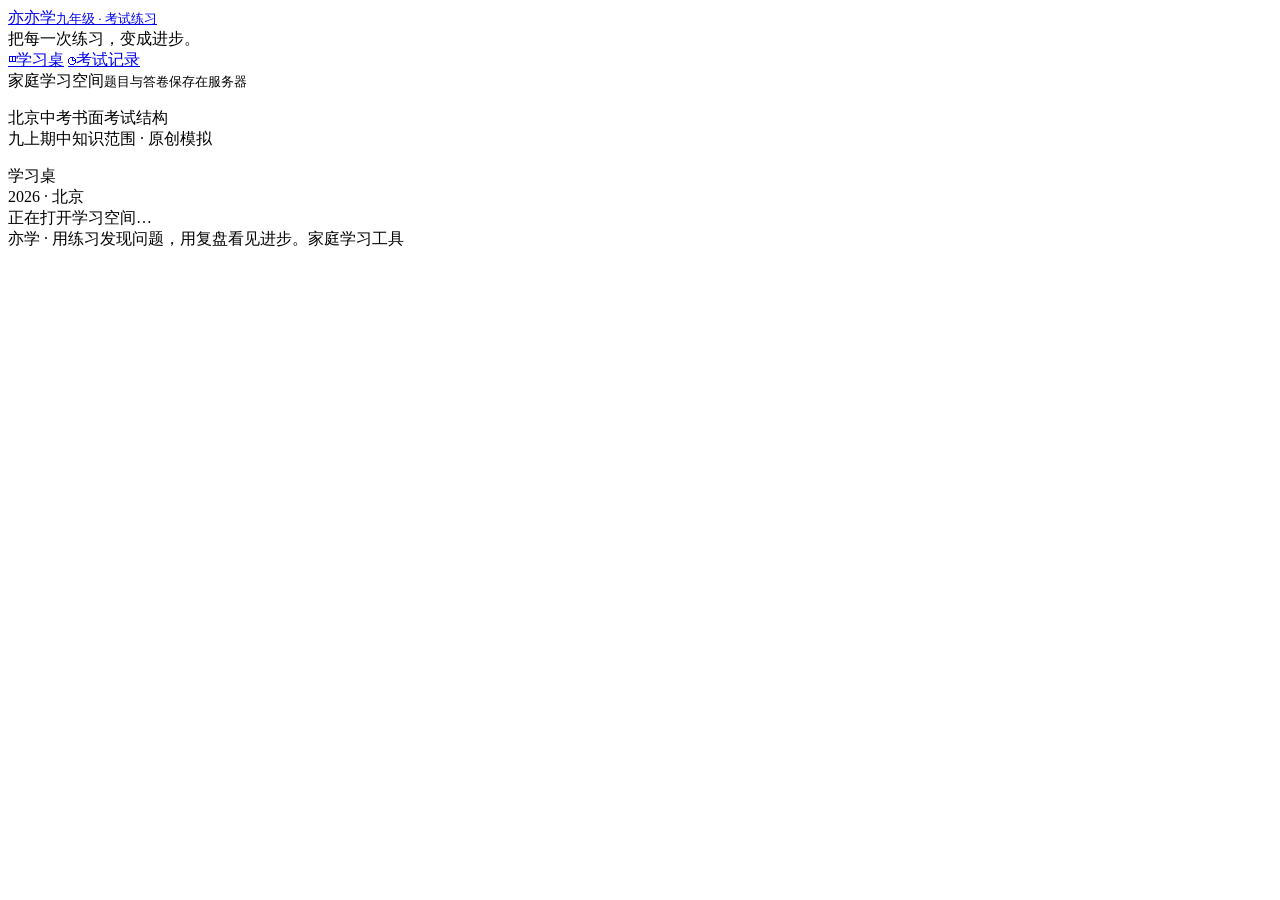
==== public/index.html @ d2aece40 "Initial exam platform and statically linked WebView2 client" ====
<!doctype html>
<html lang="zh-CN">
<head>
  <meta charset="utf-8">
  <meta name="viewport" content="width=device-width,initial-scale=1">
  <meta name="theme-color" content="#11253c">
  <title>亦学 · 九年级考试练习</title>
  <link rel="stylesheet" href="/app.css">
</head>
<body>
  <aside class="sidebar" aria-label="主导航">
    <a class="brand" href="#home" aria-label="亦学首页"><span class="brand-mark">亦</span><span>亦学<small>九年级 · 考试练习</small></span></a>
    <div class="sidebar-caption">把每一次练习，变成进步。</div>
    <nav>
      <a href="#home" data-nav="home"><span aria-hidden="true">◫</span>学习桌</a>
      <a href="#history" data-nav="history"><span aria-hidden="true">◷</span>考试记录</a>
    </nav>
    <div class="sidebar-bottom"><span class="status-dot"></span>家庭学习空间<small>题目与答卷保存在服务器</small><p>北京中考书面考试结构<br>九上期中知识范围 · 原创模拟</p></div>
  </aside>
  <div class="workspace">
    <header class="topbar"><div id="breadcrumb">学习桌</div><div class="topbar-meta"><span class="tiny-pill">2026 · 北京</span><span id="today"></span></div></header>
    <main id="main" tabindex="-1"><div class="loading"><span class="spinner"></span>正在打开学习空间…</div></main>
    <footer class="site-footer">亦学 · 用练习发现问题，用复盘看见进步。<span>家庭学习工具</span></footer>
  </div>
  <div id="toast" role="status" aria-live="polite"></div>
  <div id="modal" class="modal-backdrop" hidden></div>
  <script src="/app.js" defer></script>
</body>
</html>
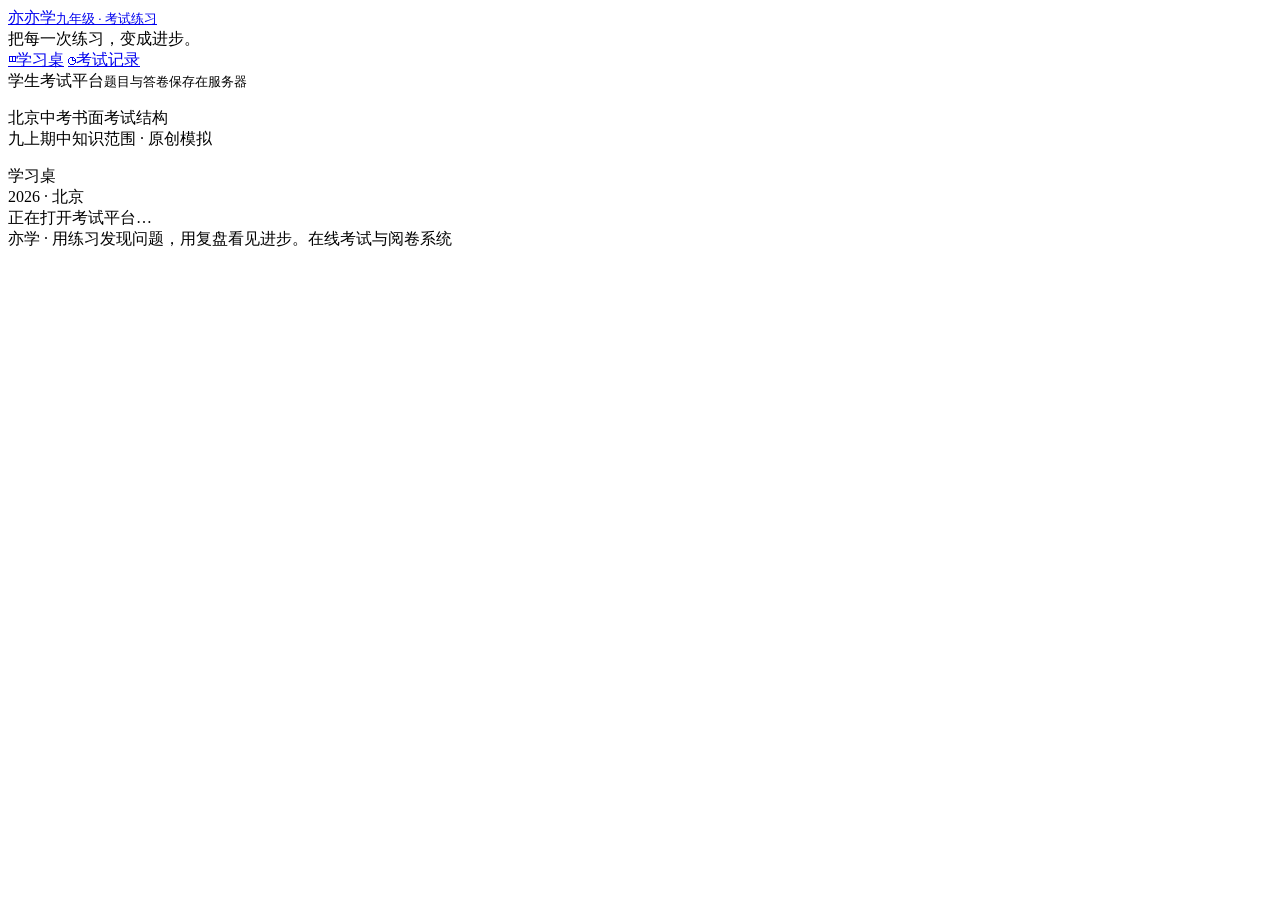
==== commit a00e196c: "Use student and teacher terminology and remove window mode toggle" ====
--- a/public/index.html
+++ b/public/index.html
@@ -14,16 +14,18 @@
     <nav>
       <a href="#home" data-nav="home"><span aria-hidden="true">◫</span>学习桌</a>
       <a href="#history" data-nav="history"><span aria-hidden="true">◷</span>考试记录</a>
+      <div id="student-identity"></div>
     </nav>
-    <div class="sidebar-bottom"><span class="status-dot"></span>家庭学习空间<small>题目与答卷保存在服务器</small><p>北京中考书面考试结构<br>九上期中知识范围 · 原创模拟</p></div>
+    <div class="sidebar-bottom"><span class="status-dot"></span>学生考试平台<small>题目与答卷保存在服务器</small><p>北京中考书面考试结构<br>九上期中知识范围 · 原创模拟</p></div>
   </aside>
   <div class="workspace">
     <header class="topbar"><div id="breadcrumb">学习桌</div><div class="topbar-meta"><span class="tiny-pill">2026 · 北京</span><span id="today"></span></div></header>
-    <main id="main" tabindex="-1"><div class="loading"><span class="spinner"></span>正在打开学习空间…</div></main>
-    <footer class="site-footer">亦学 · 用练习发现问题，用复盘看见进步。<span>家庭学习工具</span></footer>
+    <main id="main" tabindex="-1"><div class="loading"><span class="spinner"></span>正在打开考试平台…</div></main>
+    <footer class="site-footer">亦学 · 用练习发现问题，用复盘看见进步。<span>在线考试与阅卷系统</span></footer>
   </div>
   <div id="toast" role="status" aria-live="polite"></div>
   <div id="modal" class="modal-backdrop" hidden></div>
+  <script src="/accounts.js" defer></script>
   <script src="/app.js" defer></script>
 </body>
 </html>
